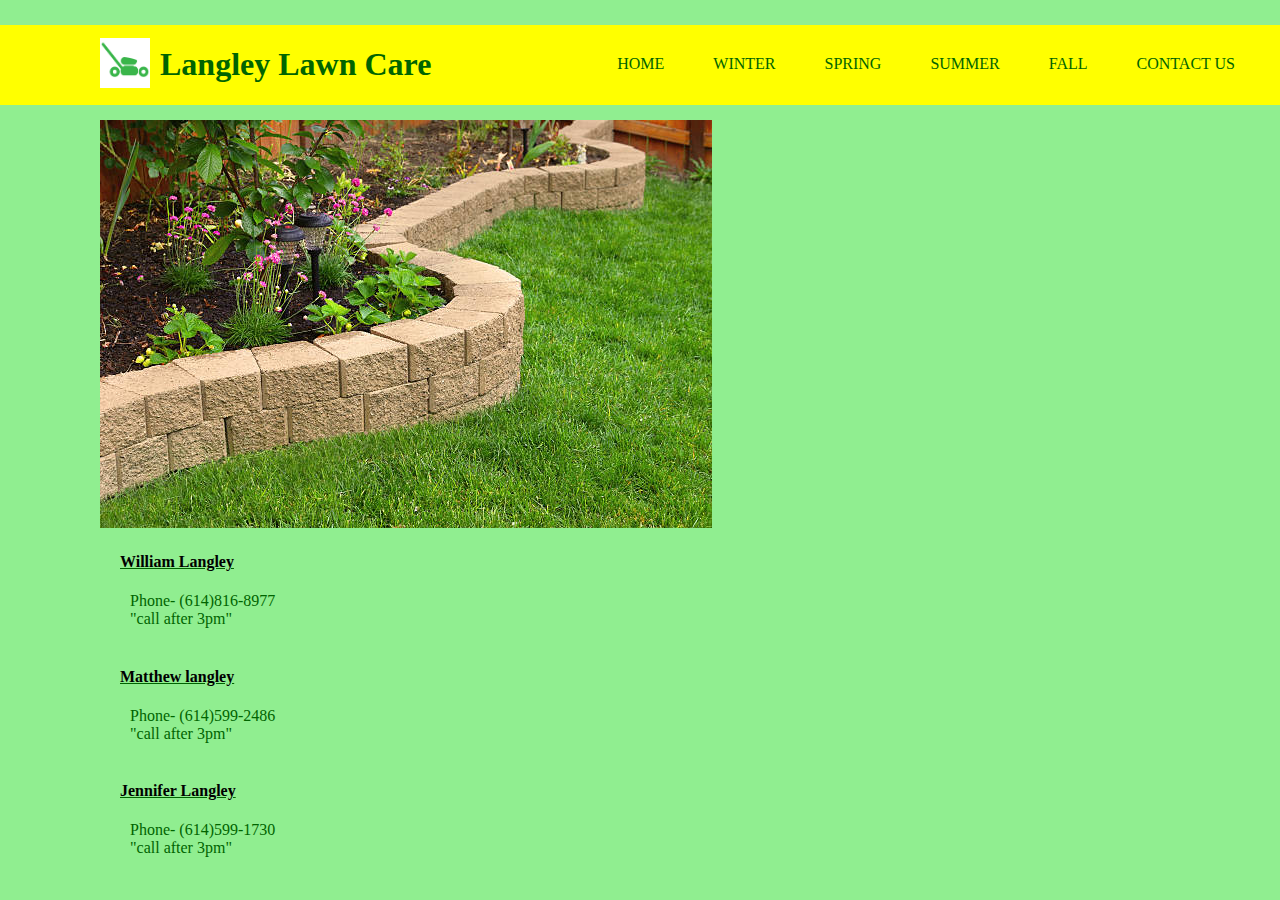
==== contactpage.html @ eae66865 "added javascript link" ====
<!DOCTYPE html>
<html lang="en">
  <head>
    <meta charset="UTF-8" />
    <meta name="description" content="contact info"/>
    <meta name="keywords" content="lawn, care, cut grass, snow removal, spring cleanup" />
    <meta name="author" content="William Langley" />
    <meta name="viewport" content="width=device-width, initial-scale=1.0" />
    <title>Langley Lawn Care</title>
    <link rel="stylesheet" type="text/css" href="style.css">
    <script src="script.js"></script> 
  </head>
  <body>
    <header>
      <img src="lawnmower.png" height="50px" width="50px">
      <h1>Langley Lawn Care</h1>
      <nav>
        <ul>
          <li><a href="index.html">Home</a></li>
          <li><a href="winter.html">Winter</a></li>
          <li><a href="spring.html">Spring</a></li>
          <li><a href="summer.html">Summer</a></li>
          <li><a href="fall.html">Fall</a></li>
          <li><a href="#">Contact us</a></li>
        </ul>
      </nav>
    </header>
    <img src="landscaping2.jpeg">
    <main>
      <article>
          <u><h4>William Langley</h4></u>
            <li> Phone- (614)816-8977</li>
            <li>"call after 3pm"</li><br />
          <u><h4>Matthew langley</h4></u>
            <li> Phone- (614)599-2486</li>
            <li>"call after 3pm"</li><br />
          <u><h4>Jennifer Langley</h4></u>
            <li> Phone- (614)599-1730</li>
            <li>"call after 3pm"</li><br />
      </article>
    </main>
          <footer></footer>
  </body>
</html>
---- style.css ----
<style>
  main {
    padding-left: 110px;
  }

  body {
    background: lightgreen;
    color: darkgreen;
    margin: 0;
    padding-bottom: 25px;
    padding-top: 25px;

  }

  h1 {
    color: darkgreen;
    float: left;
    margin-left: 10px;
  }

  header {
    background: yellow;
    margin: 0;
    margin-top: 0;
  }

  nav {
    color: darkgreen;
    float: right;
  }

  h3 {
    color: #000000;
  }

  header::after{
    content: "";
    display: table;
    clear: both;
  }

  nav ul {
    margin: 0;
    padding: 0;
    list-style: none;
  }

  nav li {
    display: inline-block;
    margin-right: 45px;
    padding-top: 30px;
    position: relative;
  }

  nav a {
    color:  darkgreen;
     text-decoration: none;
     text-transform: uppercase;
     font-size: 16px;
   }

  nav a:hover {
    color:  darkgreen;
  }

  nav a::before {
    content: "";
    display: block;
    height: 5px;
    background-color: darkgreen;
    position: absolute;
    width: 0%;
    top: 0;
    transition: all ease-in-out 250ms;
  }

  nav a:hover::before {
    width:100%;
  }

  header img {
    float: left;
    padding-left: 100px;
    padding-top: 12.5px;
  }

  img {
    padding-top: 15px;
    padding-left: 100px;
  }

  p {
    padding-left: 130px;
  }

  h4 {
    color: #000000;
    padding-left: 120px;
  }
  article li {
    padding-left: 130px;
  }

   h3 {
    padding-left: 100px;
  }


</style>
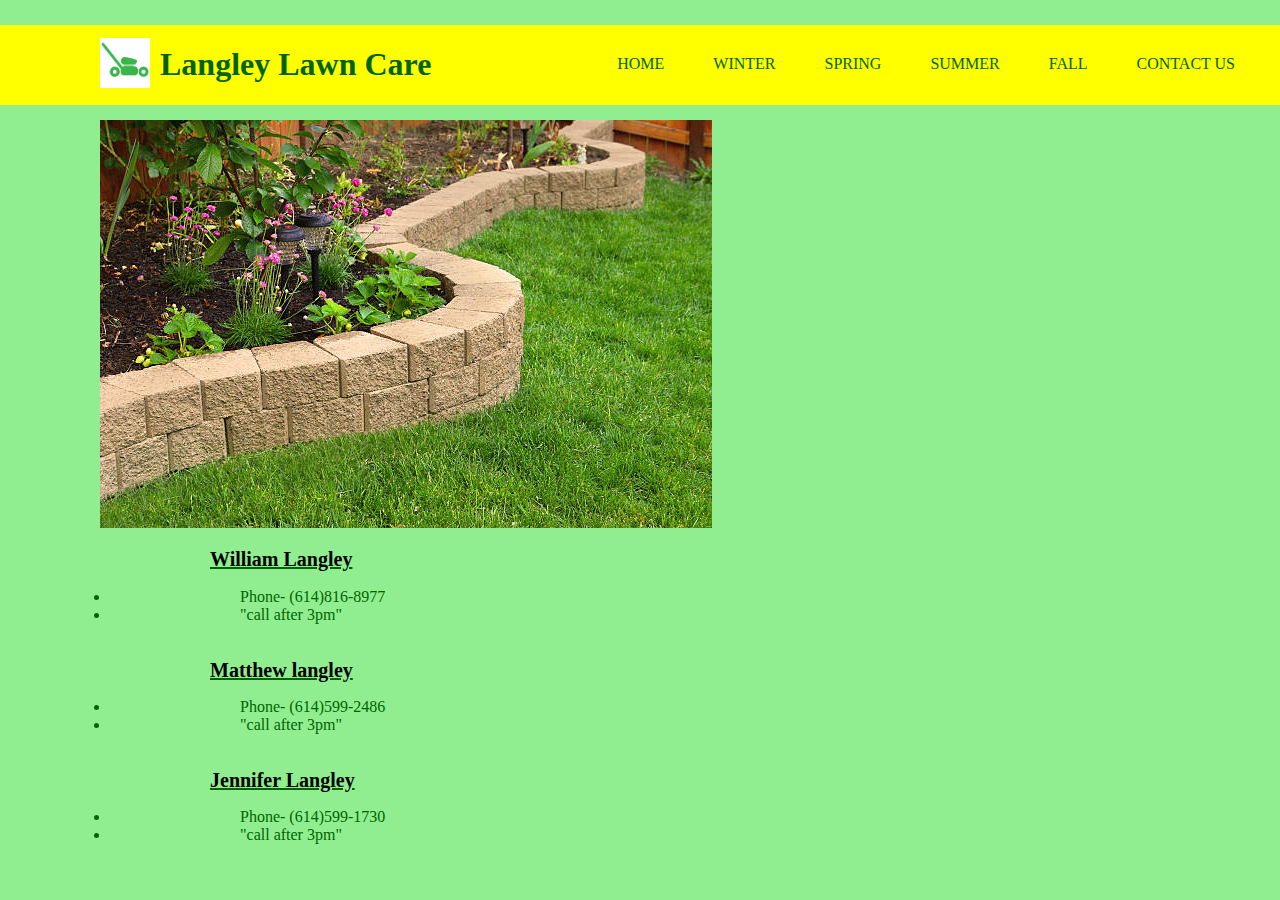
==== commit c5822ad7: "fixed sizing of headings" ====
--- a/contactpage.html
+++ b/contactpage.html
@@ -8,11 +8,11 @@
     <meta name="viewport" content="width=device-width, initial-scale=1.0" />
     <title>Langley Lawn Care</title>
     <link rel="stylesheet" type="text/css" href="style.css">
-    <script src="script.js"></script> 
+    <script src="script.js"></script>
   </head>
   <body>
     <header>
-      <img src="lawnmower.png" height="50px" width="50px">
+      <img src="images/lawnmower.png" alt="logo" height="50px" width="50px"/>
       <h1>Langley Lawn Care</h1>
       <nav>
         <ul>
@@ -25,16 +25,16 @@
         </ul>
       </nav>
     </header>
-    <img src="landscaping2.jpeg">
+    <img src="images/landscaping2.jpeg" alt="landscape"/>
     <main>
       <article>
-          <u><h4>William Langley</h4></u>
+          <u><h2>William Langley</h2></u>
             <li> Phone- (614)816-8977</li>
             <li>"call after 3pm"</li><br />
-          <u><h4>Matthew langley</h4></u>
+          <u><h2>Matthew langley</h2></u>
             <li> Phone- (614)599-2486</li>
             <li>"call after 3pm"</li><br />
-          <u><h4>Jennifer Langley</h4></u>
+          <u><h2>Jennifer Langley</h2></u>
             <li> Phone- (614)599-1730</li>
             <li>"call after 3pm"</li><br />
       </article>
--- a/style.css
+++ b/style.css
@@ -1,68 +1,49 @@
-<style>
-  main {
-    padding-left: 110px;
-  }
-
   body {
     background: lightgreen;
     color: darkgreen;
     margin: 0;
     padding-bottom: 25px;
     padding-top: 25px;
-
   }
-
-  h1 {
-    color: darkgreen;
-    float: left;
-    margin-left: 10px;
+  main {
+    padding-left: 110px;
   }
-
   header {
     background: yellow;
     margin: 0;
     margin-top: 0;
   }
-
-  nav {
-    color: darkgreen;
-    float: right;
+  header img {
+    float: left;
+    padding-left: 100px;
+    padding-top: 12.5px;
   }
-
-  h3 {
-    color: #000000;
-  }
-
   header::after{
     content: "";
     display: table;
     clear: both;
   }
-
+  nav {
+    color: darkgreen;
+    float: right;
+  }
   nav ul {
     margin: 0;
     padding: 0;
     list-style: none;
   }
-
   nav li {
     display: inline-block;
     margin-right: 45px;
     padding-top: 30px;
     position: relative;
   }
-
   nav a {
     color:  darkgreen;
      text-decoration: none;
      text-transform: uppercase;
      font-size: 16px;
    }
-
-  nav a:hover {
-    color:  darkgreen;
-  }
-
   nav a::before {
     content: "";
     display: block;
@@ -73,37 +54,34 @@
     top: 0;
     transition: all ease-in-out 250ms;
   }
-
+  nav a:hover {
+    color:  darkgreen;
+  }
   nav a:hover::before {
     width:100%;
   }
-
-  header img {
-    float: left;
-    padding-left: 100px;
-    padding-top: 12.5px;
-  }
-
   img {
     padding-top: 15px;
     padding-left: 100px;
   }
-
-  p {
-    padding-left: 130px;
+  h1 {
+    color: darkgreen;
+    float: left;
+    margin-left: 10px;
   }
-
-  h4 {
+  h2 {
+    color: #000000;
+    padding-left: 100px;
+    font-size: 20px;
+  }
+  h3 {
     color: #000000;
     padding-left: 120px;
+    font-size: 15px;
   }
   article li {
     padding-left: 130px;
   }
-
-   h3 {
-    padding-left: 100px;
+  p {
+    padding-left: 130px;
   }
-
-
-</style>
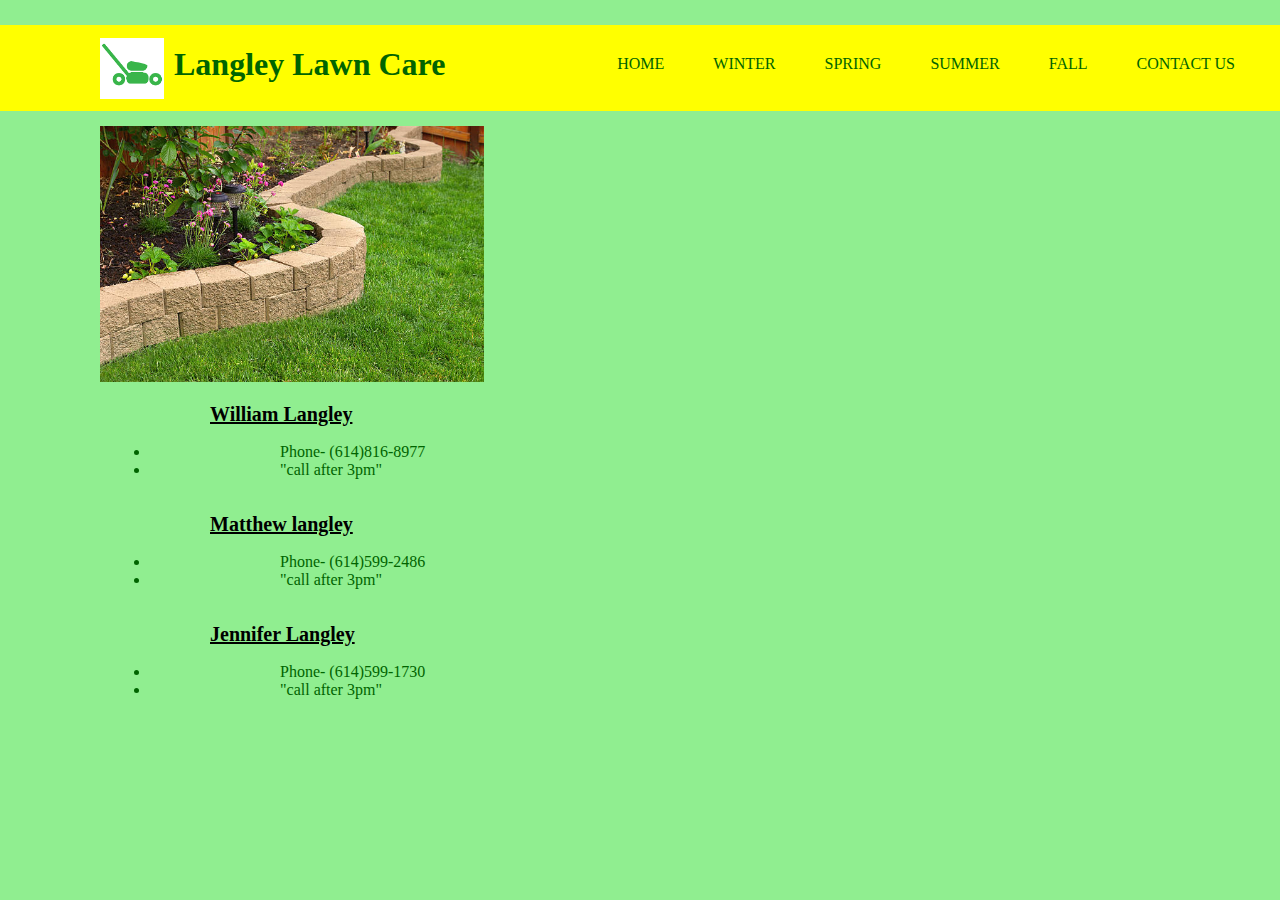
==== commit 5d52b417: "fixed size problem" ====
--- a/contactpage.html
+++ b/contactpage.html
@@ -12,7 +12,9 @@
   </head>
   <body>
     <header>
-      <img src="images/lawnmower.png" alt="logo" height="50px" width="50px"/>
+      <div class="logo">
+        <img src="images/lawnmower.png" alt="logo"/>
+      </div>
       <h1>Langley Lawn Care</h1>
       <nav>
         <ul>
@@ -28,15 +30,21 @@
     <img src="images/landscaping2.jpeg" alt="landscape"/>
     <main>
       <article>
-          <u><h2>William Langley</h2></u>
-            <li> Phone- (614)816-8977</li>
-            <li>"call after 3pm"</li><br />
-          <u><h2>Matthew langley</h2></u>
-            <li> Phone- (614)599-2486</li>
-            <li>"call after 3pm"</li><br />
-          <u><h2>Jennifer Langley</h2></u>
-            <li> Phone- (614)599-1730</li>
-            <li>"call after 3pm"</li><br />
+        <h2><u>William Langley</u></h2>
+        <ul>
+          <li> Phone- (614)816-8977</li>
+          <li>"call after 3pm"</li><br />
+        </ul>
+        <h2><u>Matthew langley</u></h2>
+        <ul>
+          <li> Phone- (614)599-2486</li>
+          <li>"call after 3pm"</li><br />
+        </ul>
+        <h2><u>Jennifer Langley</u></h2>
+        <ul>
+          <li> Phone- (614)599-1730</li>
+          <li>"call after 3pm"</li><br />
+        </ul>
       </article>
     </main>
           <footer></footer>
--- a/style.css
+++ b/style.css
@@ -17,6 +17,10 @@
     float: left;
     padding-left: 100px;
     padding-top: 12.5px;
+    padding-bottom: 12.5px;
+    width: 5%;
+    height: 5%;
+    min-width: 50px;
   }
   header::after{
     content: "";
@@ -63,11 +67,15 @@
   img {
     padding-top: 15px;
     padding-left: 100px;
+    width: 30%;
+    min-width: 250px;
+    height: auto;
   }
   h1 {
     color: darkgreen;
     float: left;
     margin-left: 10px;
+    padding-top: 20;
   }
   h2 {
     color: #000000;
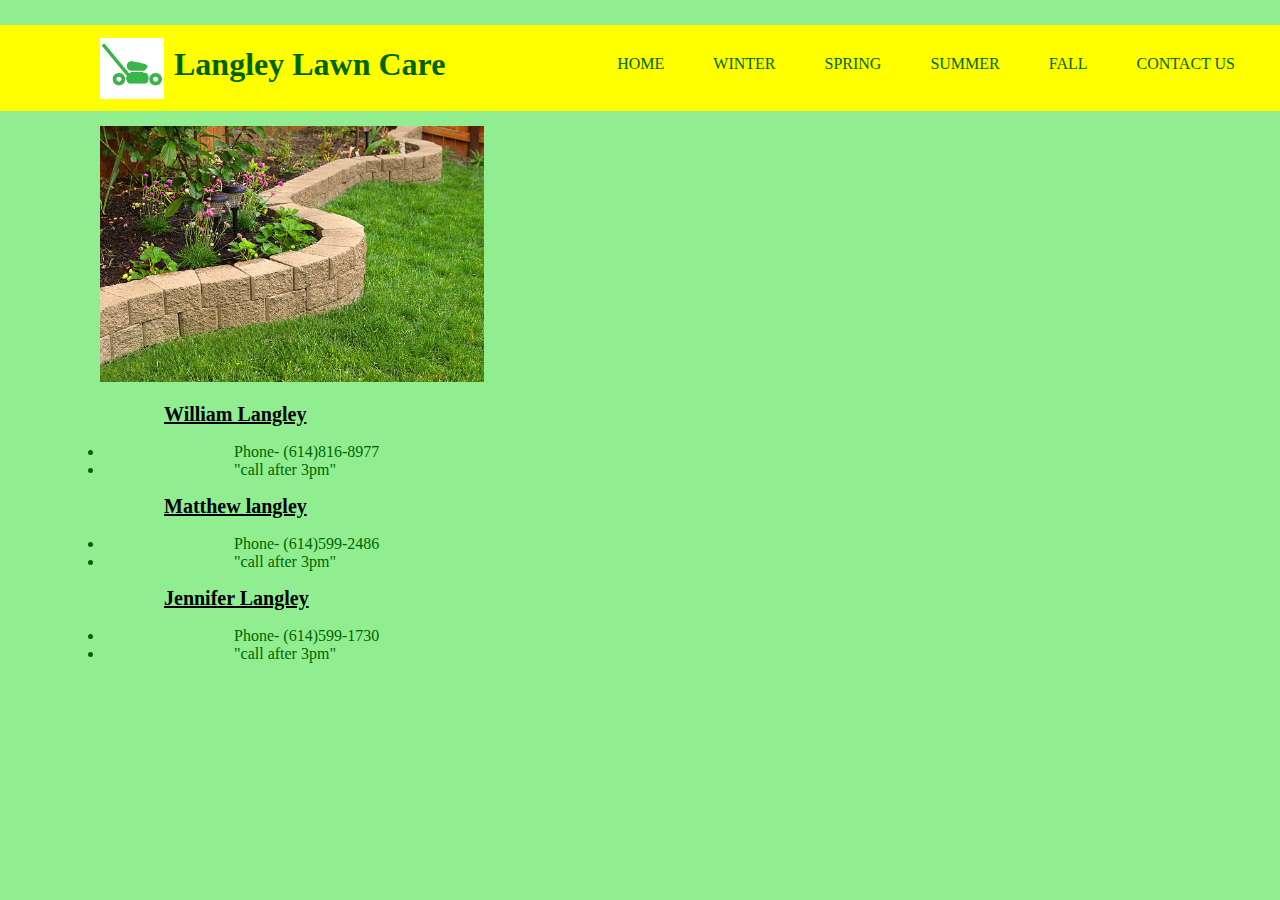
==== commit e44e842b: "fixed the stuff for the validation" ====
--- a/contactpage.html
+++ b/contactpage.html
@@ -33,17 +33,17 @@
         <h2><u>William Langley</u></h2>
         <ul>
           <li> Phone- (614)816-8977</li>
-          <li>"call after 3pm"</li><br />
+          <li>"call after 3pm"</li>
         </ul>
         <h2><u>Matthew langley</u></h2>
         <ul>
           <li> Phone- (614)599-2486</li>
-          <li>"call after 3pm"</li><br />
+          <li>"call after 3pm"</li>
         </ul>
         <h2><u>Jennifer Langley</u></h2>
         <ul>
           <li> Phone- (614)599-1730</li>
-          <li>"call after 3pm"</li><br />
+          <li>"call after 3pm"</li>
         </ul>
       </article>
     </main>
--- a/style.css
+++ b/style.css
@@ -6,7 +6,8 @@
     padding-top: 25px;
   }
   main {
-    padding-left: 110px;
+    padding-left: 5%;
+
   }
   header {
     background: yellow;
